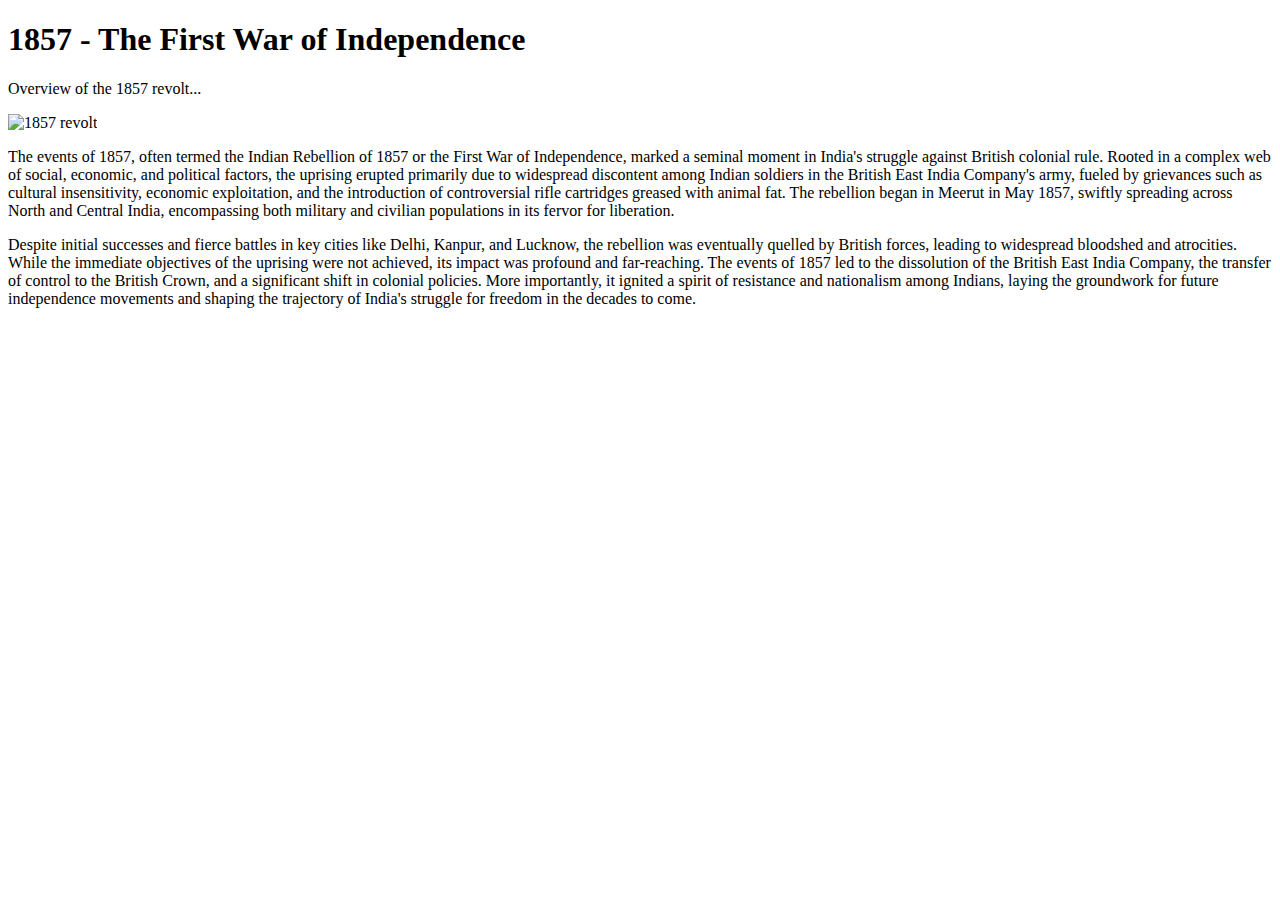
==== event_1857.html @ 0a8b28f7 "First commit" ====
<!DOCTYPE html>
<html lang="en">
<head>
    <meta charset="UTF-8">
    <meta name="viewport" content="width=device-width, initial-scale=1.0">
    <title>1857 - The First War of Independence</title>
</head>
<body>
    <h1>1857 - The First War of Independence</h1>
    <p>Overview of the 1857 revolt...</p>
    <img src="https://tse4.mm.bing.net/th?id=OIP.PPHn4LfmOsQ20xNlGSb4-QHaEK&pid=Api&P=0&h=180" alt="1857 revolt"  width="250"  title="Revolt of 1857">
     
    
    <p>
         The events of 1857, often termed the Indian Rebellion of 1857 or the First War of Independence, marked a seminal moment in India's struggle against British colonial rule. Rooted in a complex web of social, economic, and political factors, the uprising erupted primarily due to widespread discontent among Indian soldiers in the British East India Company's army, fueled by grievances such as cultural insensitivity, economic exploitation, and the introduction of controversial rifle cartridges greased with animal fat. The rebellion began in Meerut in May 1857, swiftly spreading across North and Central India, encompassing both military and civilian populations in its fervor for liberation.
    </p>
    <p>
        Despite initial successes and fierce battles in key cities like Delhi, Kanpur, and Lucknow, the rebellion was eventually quelled by British forces, leading to widespread bloodshed and atrocities. While the immediate objectives of the uprising were not achieved, its impact was profound and far-reaching. The events of 1857 led to the dissolution of the British East India Company, the transfer of control to the British Crown, and a significant shift in colonial policies. More importantly, it ignited a spirit of resistance and nationalism among Indians, laying the groundwork for future independence movements and shaping the trajectory of India's struggle for freedom in the decades to come.
    </p>
    

</body>
</html>
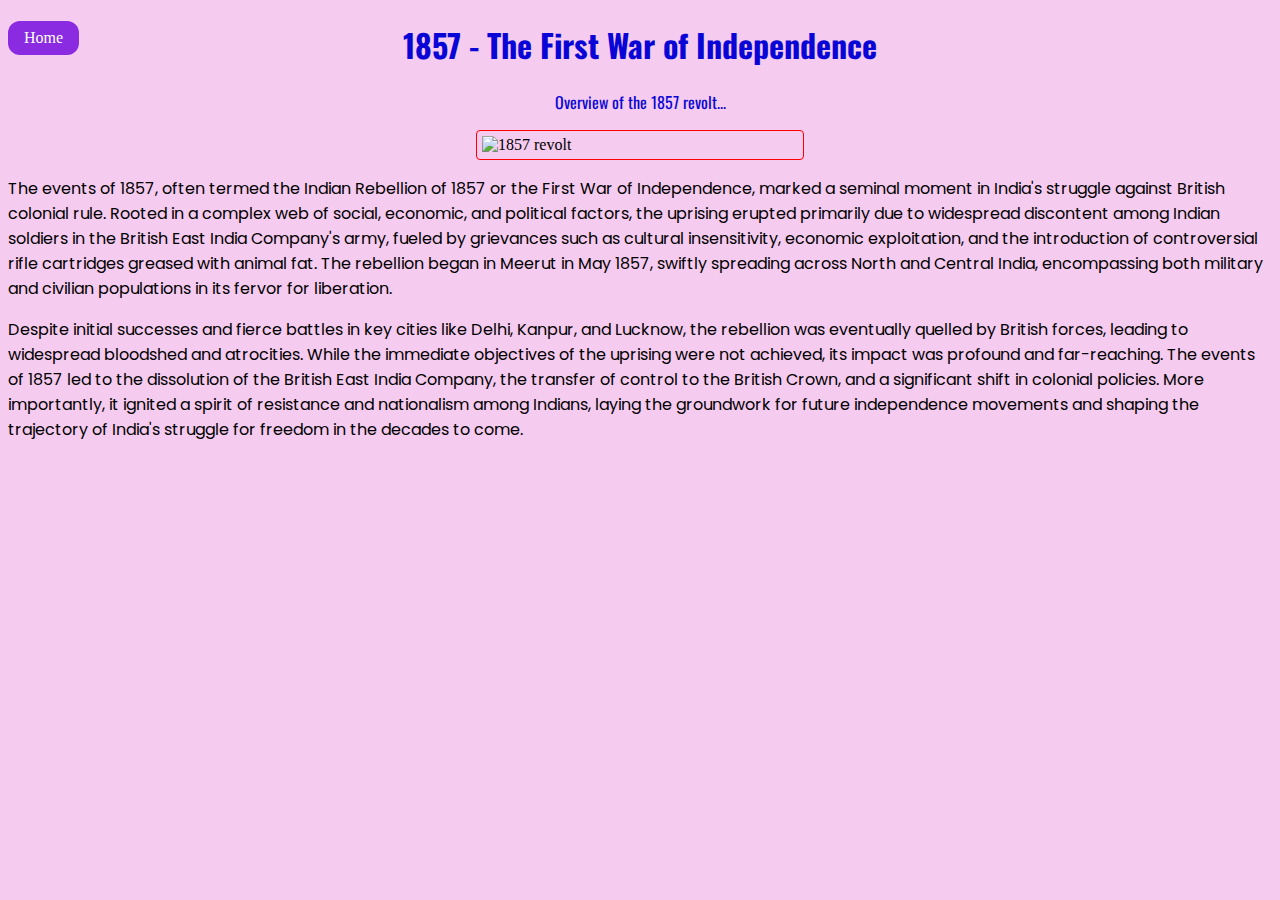
==== commit 31c74e20: "changes done" ====
--- a/event_1857.html
+++ b/event_1857.html
@@ -3,12 +3,18 @@
 <head>
     <meta charset="UTF-8">
     <meta name="viewport" content="width=device-width, initial-scale=1.0">
+    <link rel="stylesheet" href="style.css">
     <title>1857 - The First War of Independence</title>
 </head>
 <body>
-    <h1>1857 - The First War of Independence</h1>
-    <p>Overview of the 1857 revolt...</p>
-    <img src="https://tse4.mm.bing.net/th?id=OIP.PPHn4LfmOsQ20xNlGSb4-QHaEK&pid=Api&P=0&h=180" alt="1857 revolt"  width="250"  title="Revolt of 1857">
+    <a href="index.html" class="home-btn">
+        Home
+    </a>
+    <h1 class="head">1857 - The First War of Independence</h1>
+    <p class="subhead">Overview of the 1857 revolt...</p>
+<div class="image-container">
+     <img class="image" src="https://tse4.mm.bing.net/th?id=OIP.PPHn4LfmOsQ20xNlGSb4-QHaEK&pid=Api&P=0&h=180" alt="1857 revolt"  width="250"  title="Revolt of 1857">
+</div>
      
     
     <p>
--- a/style.css
+++ b/style.css
@@ -0,0 +1,74 @@
+
+@import url('https://fonts.googleapis.com/css2?family=Poppins:ital,wght@0,100;0,200;0,300;0,400;0,500;0,600;0,700;0,800;0,900;1,100;1,200;1,300;1,400;1,500;1,600;1,700;1,800;1,900&display=swap');
+@import url('https://fonts.googleapis.com/css2?family=Oswald:wght@200..700&family=Poppins:ital,wght@0,100;0,200;0,300;0,400;0,500;0,600;0,700;0,800;0,900;1,100;1,200;1,300;1,400;1,500;1,600;1,700;1,800;1,900&display=swap');
+
+body {
+    background-color: rgb(245, 203, 239);
+  }
+  .head {
+    color: rgb(9, 5, 214);
+    text-align: center;
+    font-size: 64;
+    font-family:"Oswald";
+  }
+  .subhead{
+    color: rgb(9, 5, 214);
+    text-align: center;
+    font-size: 24;
+    font-family: "Oswald";
+
+  }
+
+  p{
+    font-family:"Poppins";
+  }
+  
+  
+  .image {
+    border: 1px solid red;
+    border-radius: 4px;
+    padding: 5px;
+    width: 25%;
+    margin:0 auto;
+  }
+  .image-container{
+    display:flex;
+    justify-content: center;
+
+  }
+  .list{
+     display:flex;
+     align-items:center;
+     list-style-type:none;
+     flex-direction: column;
+     gap:1.3rem;
+     margin-top:10px;
+
+  }
+  .list-item a{
+    text-decoration: none;
+    font-family:"Poppins";
+    padding:8px 16px;
+    background-color: blueviolet;
+    color:white;
+    border-radius: 12px;
+    
+  }
+  .home-btn{
+    padding:8px 16px;
+    background-color: blueviolet;
+    color:white;
+    border-radius: 12px;
+    position:fixed;
+    text-decoration: none;
+
+    
+  }
+
+  
+  
+  image:hover {
+    box-shadow: 0 0 2px 1px rgba(212, 39, 166, 0.5);
+  }
+  
+  